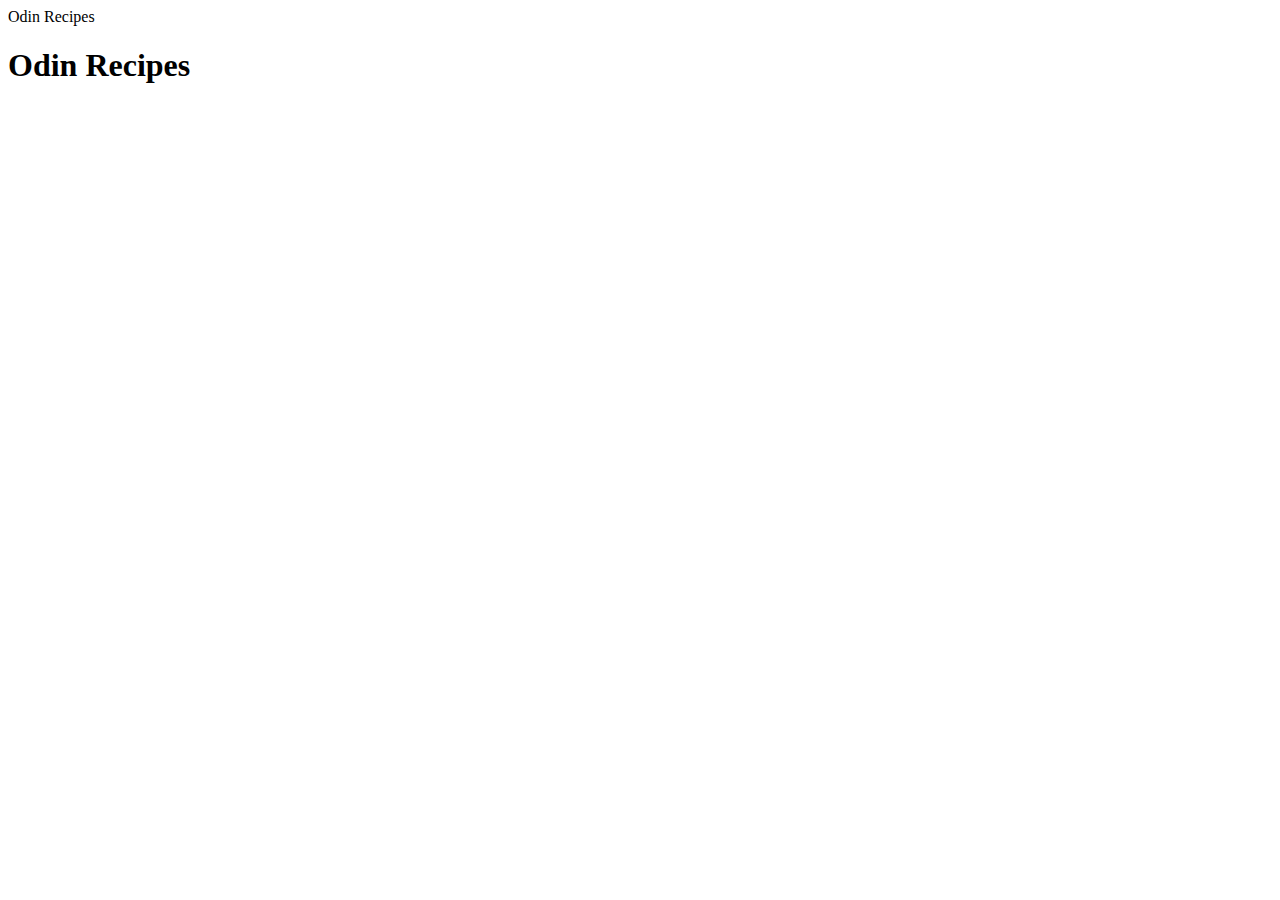
==== index.html @ 52e1202f "Add HTML boilerplate" ====
<!--Initial structure and HTML boilerplate-->
<!DOCTYPE html>
<html lang="en">
    <head>
        <meta charset="utf-8"
        <title>Odin Recipes</title>
    </head>

    <body>
        <h1>Odin Recipes</h1>

    </body>
</html>
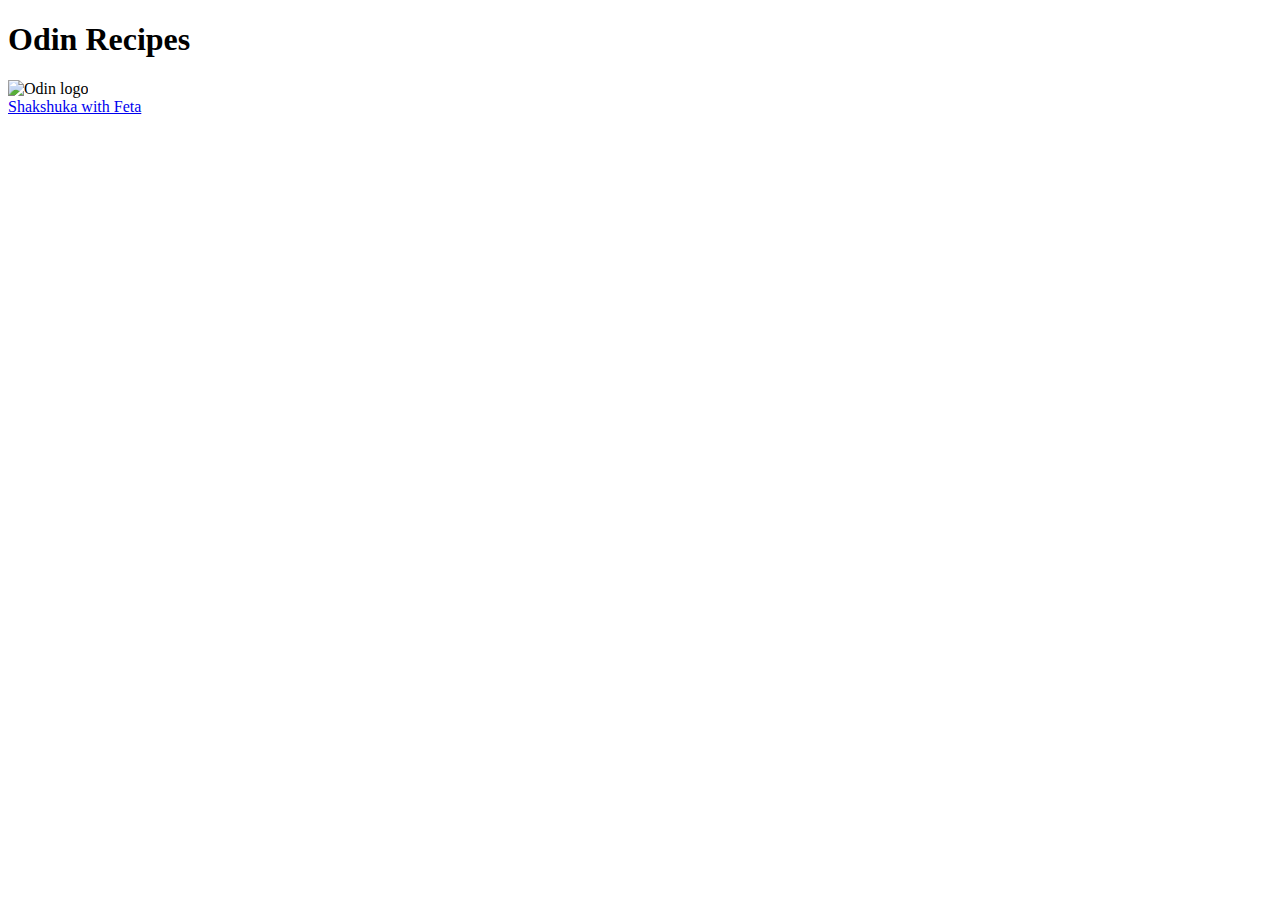
==== commit 7ba01a87: "Add shakshuka.html href and Odin logo" ====
--- a/index.html
+++ b/index.html
@@ -2,12 +2,16 @@
 <!DOCTYPE html>
 <html lang="en">
     <head>
-        <meta charset="utf-8"
+        <meta charset="utf-8">
         <title>Odin Recipes</title>
     </head>
 
     <body>
         <h1>Odin Recipes</h1>
+        <img src="images/odin.jpg" width="300" alt="Odin logo">
 
+        <br>
+            <a href="recipes/shakshuka.html">Shakshuka with Feta</a>
+        </br>
     </body>
 </html>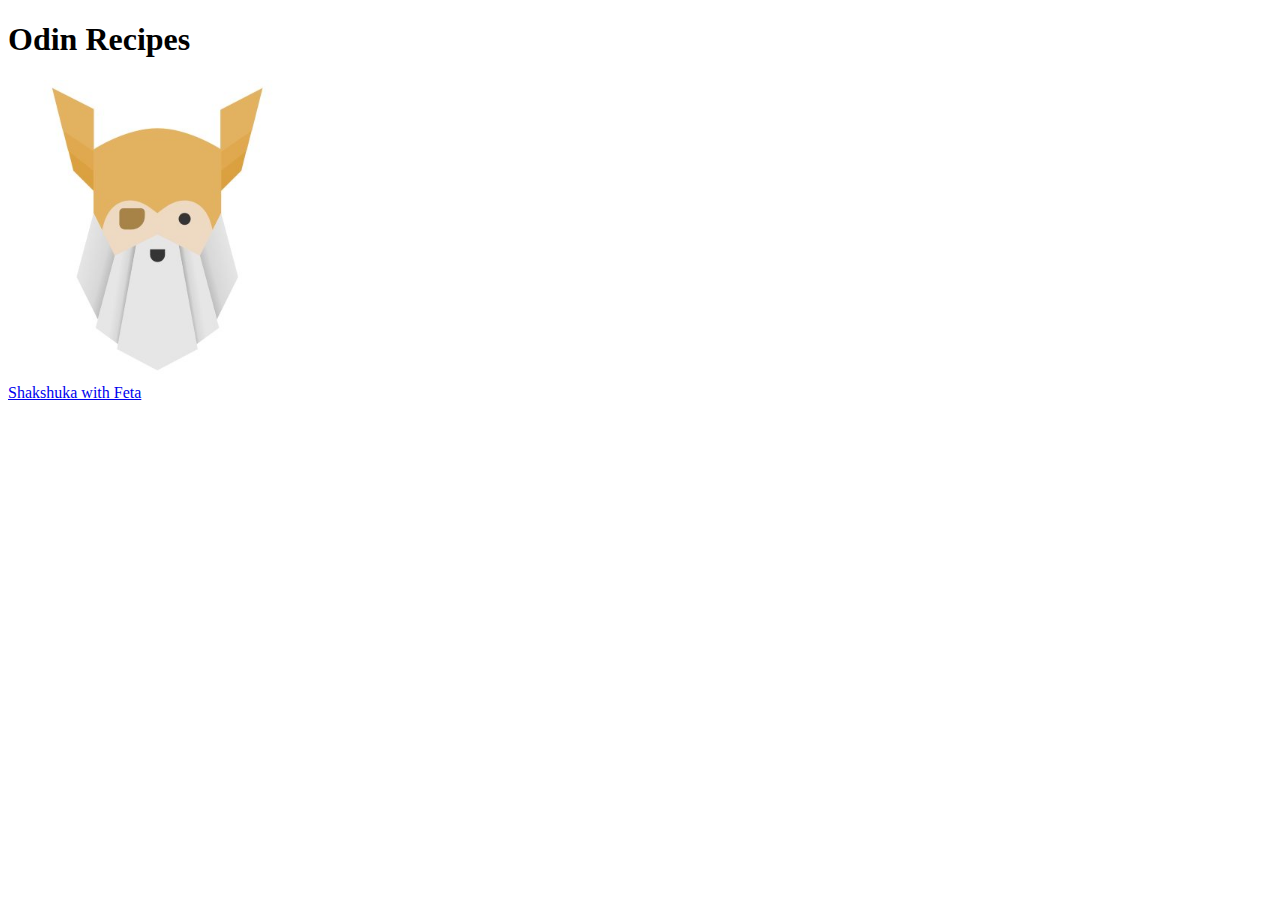
==== commit 26a17d14: "Add image and text content for shakshuka page" ====
--- a/index.html
+++ b/index.html
@@ -12,6 +12,6 @@
 
         <br>
             <a href="recipes/shakshuka.html">Shakshuka with Feta</a>
-        </br>
+            
     </body>
 </html>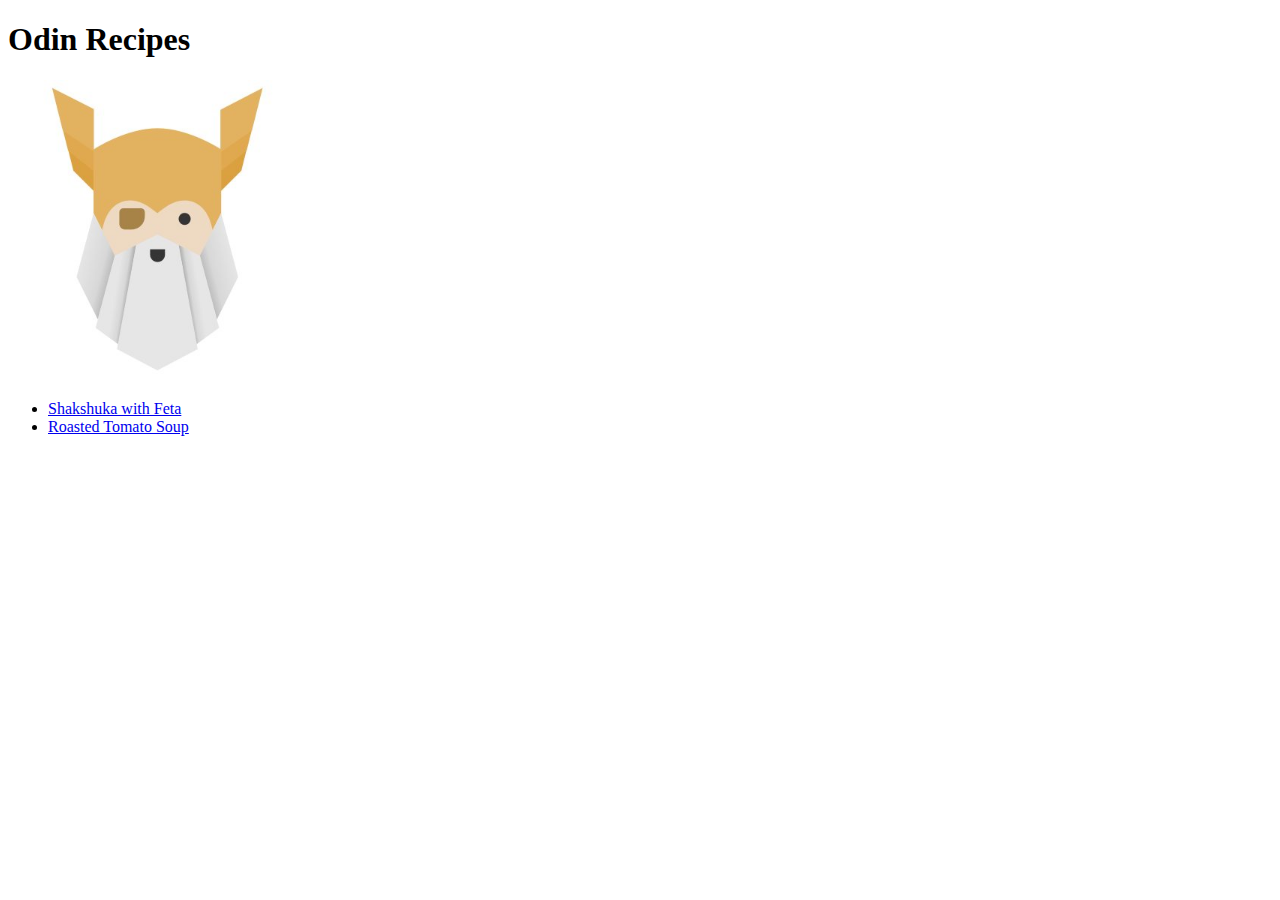
==== commit 43adedc1: "Create and add image/ text content for tomato soup page" ====
--- a/index.html
+++ b/index.html
@@ -11,7 +11,9 @@
         <img src="images/odin.jpg" width="300" alt="Odin logo">
 
         <br>
-            <a href="recipes/shakshuka.html">Shakshuka with Feta</a>
-            
+        <ul>
+            <li><a href="recipes/shakshuka.html">Shakshuka with Feta</a></li>
+            <li><a href="recipes/tomato-soup.html">Roasted Tomato Soup</a></li>
+        </ul>
     </body>
 </html>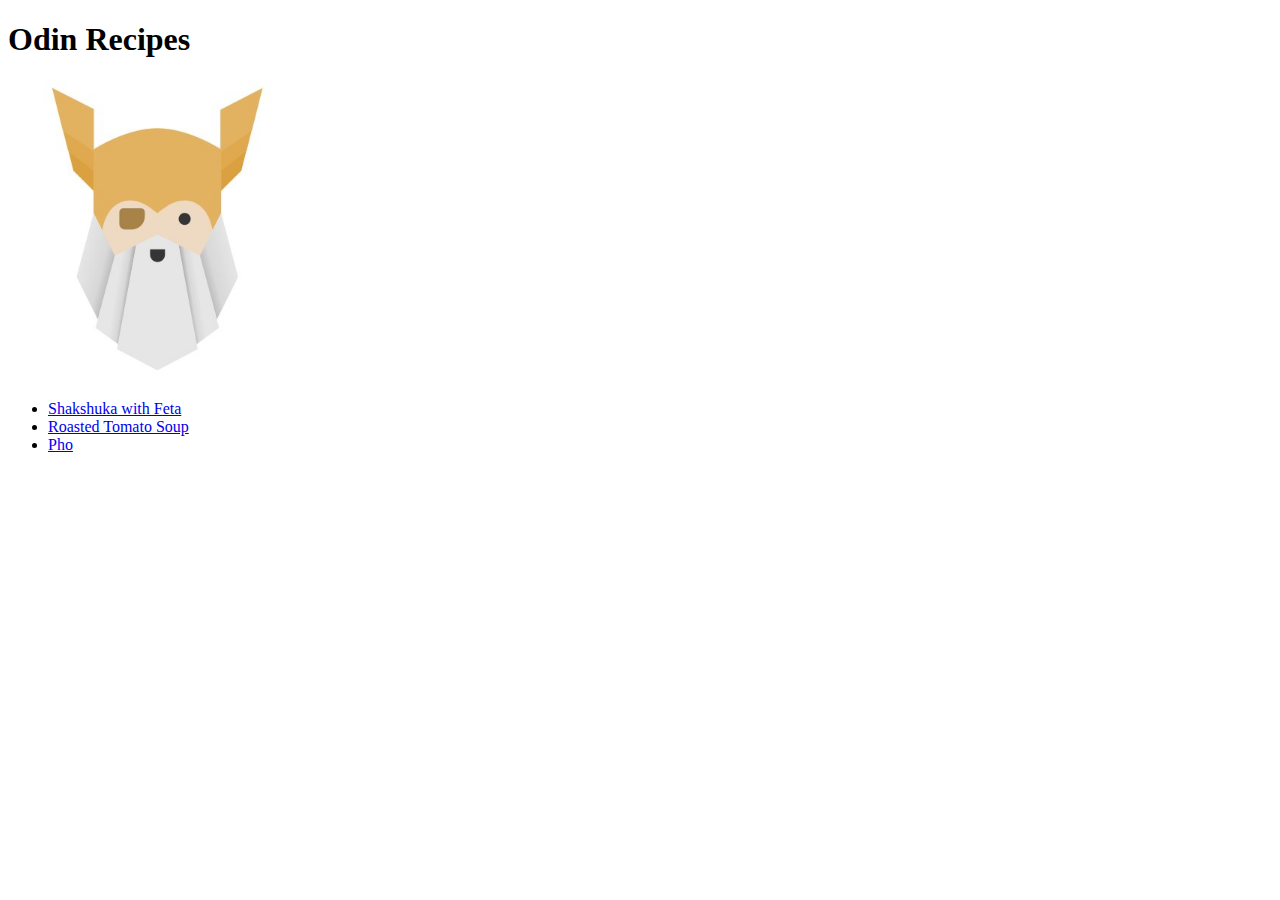
==== commit d6084bf2: "Create and add image/text content for pho page" ====
--- a/index.html
+++ b/index.html
@@ -14,6 +14,7 @@
         <ul>
             <li><a href="recipes/shakshuka.html">Shakshuka with Feta</a></li>
             <li><a href="recipes/tomato-soup.html">Roasted Tomato Soup</a></li>
+            <li><a href="recipes/pho.html">Pho</a></li>
         </ul>
     </body>
 </html>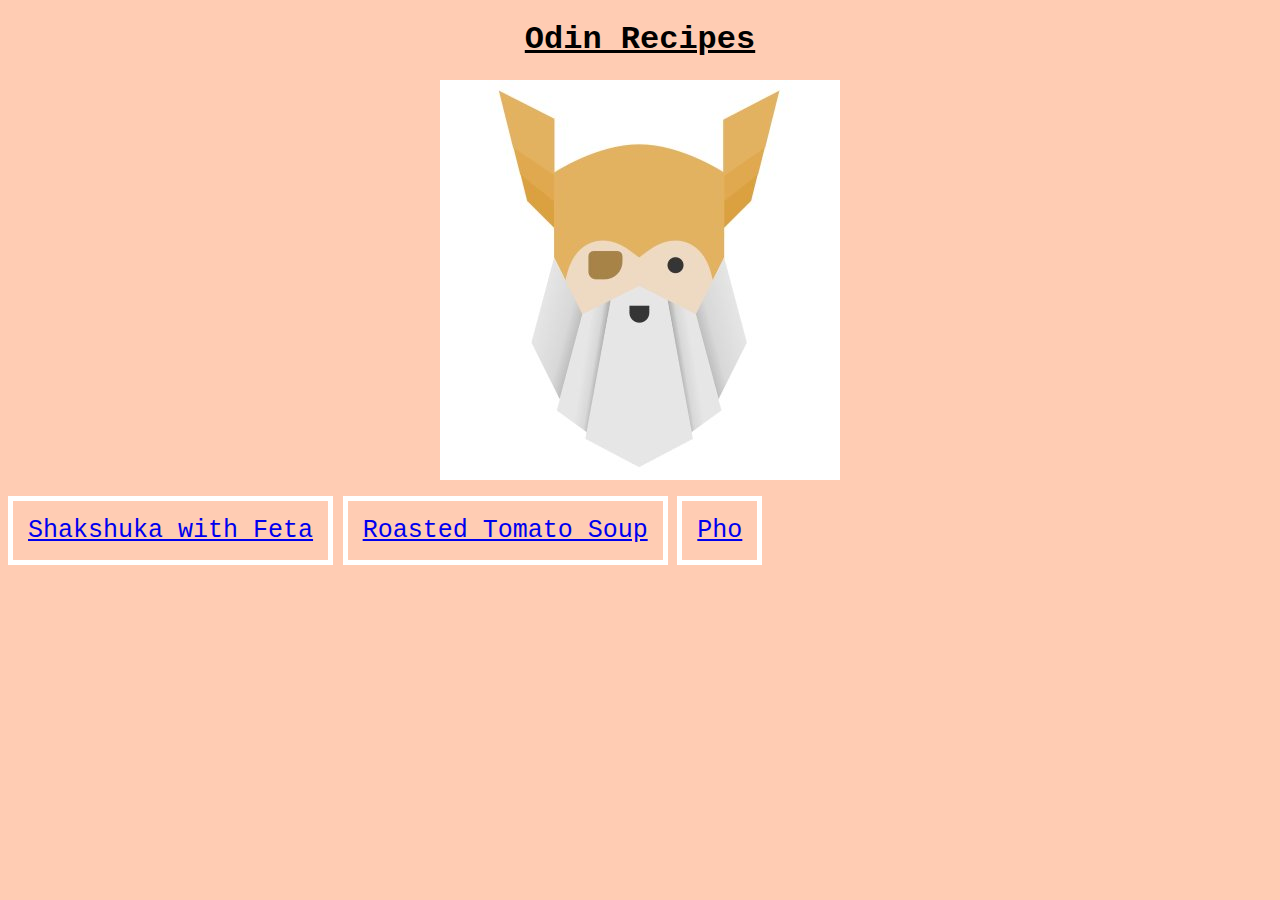
==== commit f97e8907: "modified recipes and added stylesheet" ====
--- a/index.html
+++ b/index.html
@@ -4,17 +4,17 @@
     <head>
         <meta charset="utf-8">
         <title>Odin Recipes</title>
+        <link rel ="stylesheet" href="style.css">
     </head>
 
     <body>
-        <h1>Odin Recipes</h1>
-        <img src="images/odin.jpg" width="300" alt="Odin logo">
+        <h1 class="header">Odin Recipes</h1>
+        <img class="image" src="images/odin.jpg" width="400" alt="Odin logo">
 
         <br>
-        <ul>
-            <li><a href="recipes/shakshuka.html">Shakshuka with Feta</a></li>
-            <li><a href="recipes/tomato-soup.html">Roasted Tomato Soup</a></li>
-            <li><a href="recipes/pho.html">Pho</a></li>
-        </ul>
+        <br>
+            <a class="link" href="recipes/shakshuka.html">Shakshuka with Feta</a>
+            <a class="link" href="recipes/tomato-soup.html">Roasted Tomato Soup</a>
+            <a class="link" href="recipes/pho.html">Pho</a>
     </body>
 </html>--- a/style.css
+++ b/style.css
@@ -0,0 +1,32 @@
+* {
+    font-family: 'Courier New', Courier, monospace;
+    background-color: #ffccb3;
+}
+
+.header,
+.para {
+    text-align: center;
+}
+
+.header {
+    text-decoration: underline;
+}
+
+.image {
+    display: block;
+    margin-left: auto;
+    margin-right: auto;
+}
+
+.link {
+    font-size: 25px;
+    padding: 15px;
+    border: 5px solid white;
+    height: 75px;
+    width: 360px;
+}
+
+.link:hover {
+    background-color: #da9c7d;
+    color: #fff;
+}